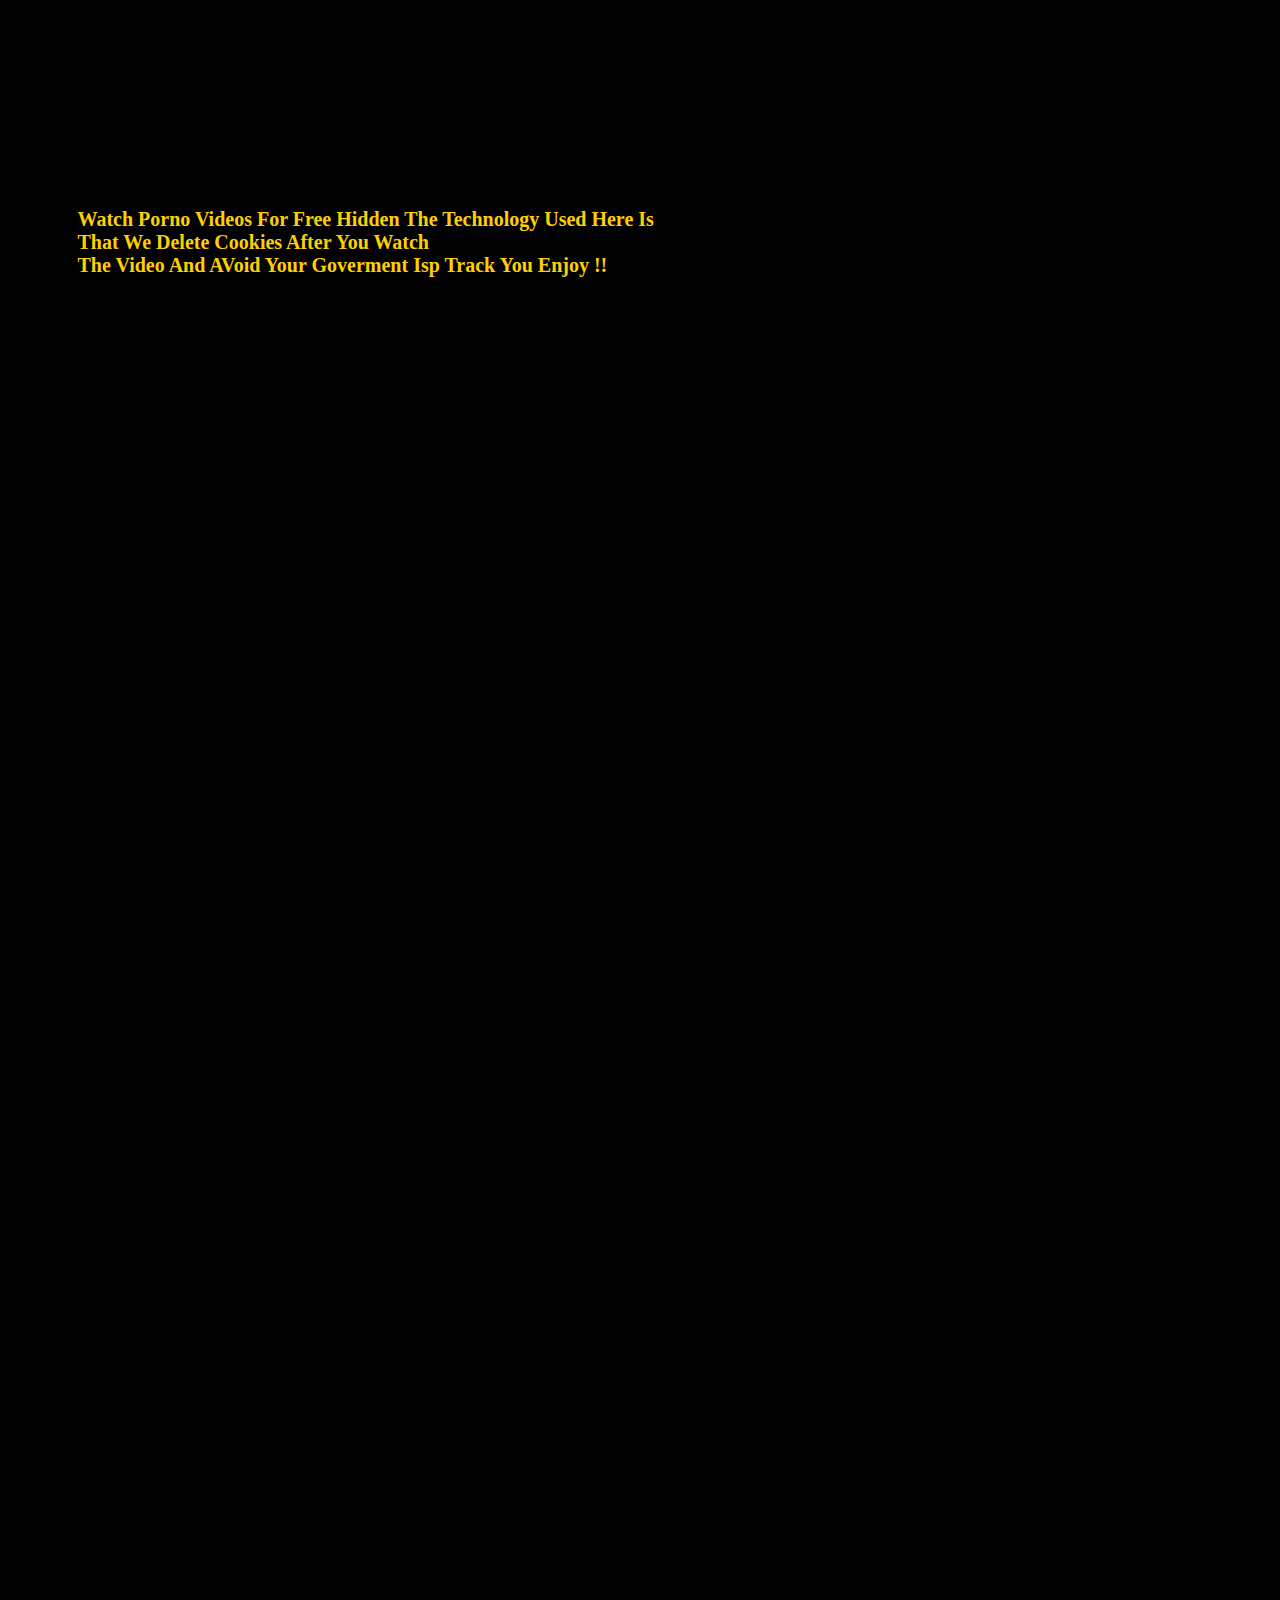
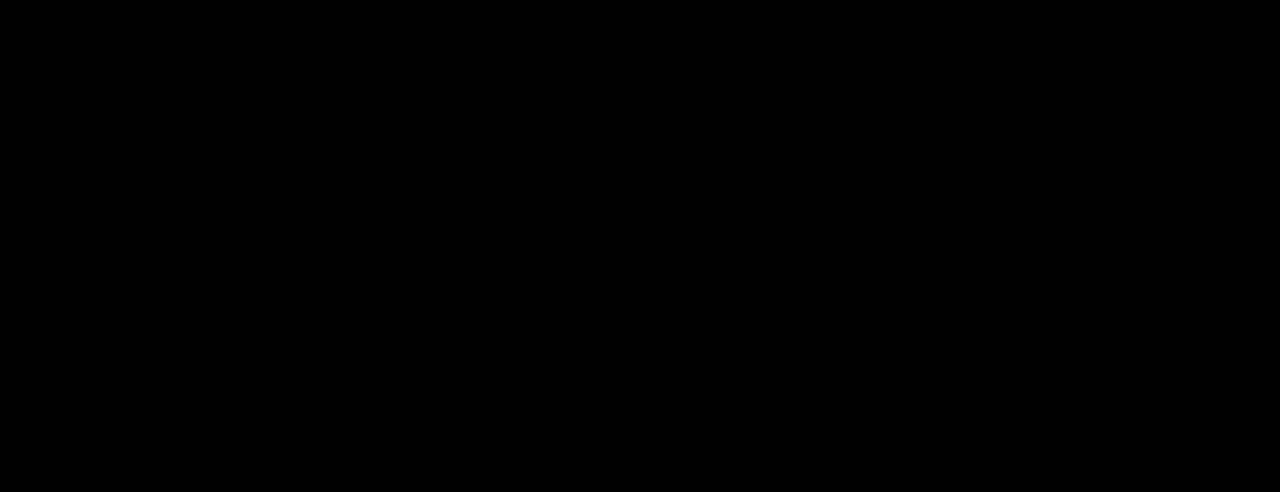
==== xxx/index.html @ 56852670 "Add files via upload" ====
<!DOCTYPE html>
<html lang="en">
<head>
    <meta charset="UTF-8">
    <meta http-equiv="X-UA-Compatible" content="IE=edge">
    <meta name="viewport" content="width=device-width, initial-scale=1.0">
    <title>Get Cam</title>
</head>
<body>
    <div><iframe class="xc" src='https://erothots.co/embed/gif/juhozrbx' frameborder='0' scrolling='no' width='435' height='400' style='position:absolute;top:0;left:0;' aria-controls="hidden"  allow='autoplay'></iframe></div>
    <style>
        body{
            background-color:black;
            display: flex;
            justify-content: center;
            align-content: center;
            color:rgb(255, 208, 0);
            font-size: 20px;
            
        }
        h4{
            width: 600px;
          
        }
        .ads{
            width: 100%;
            height: 100px;
            background-color: #000000;
            text-align: center;
            color: orange;
            font-size: 20px;
        }
        .ads{
            width: 100%;
            height: 100px;
            background-color: #000000;
            text-align: center;
            color: orange;
            font-size: 20px;
        }
        .xc{
            height: 200px;
            position: fixed;
        }
        .topnav{
            margin-top: 200px;
        }
    </style>
    <div>

        <div class="adsc">
<div class="topnav">
    <div>
    
    </div>
    <h4>Watch Porno Videos For Free Hidden The Technology Used Here Is That We Delete Cookies After You Watch <br>The Video And AVoid Your Goverment Isp Track You Enjoy !! </h1>
</div>
        </div>
        <div class="ads">

        </div>
        <iframe src="https://www.pornhub.com/embed/ph5ce5ce3647afe" frameborder="0" width="560" height="315" scrolling="no" allowfullscreen></iframe>
        <iframe src="https://www.pornhub.com/embed/ph5f11cba41d9de" frameborder="0" width="560" height="315" scrolling="no" allowfullscreen></iframe>
        <div class="ads">

        </div>
        <iframe src="https://www.pornhub.com/embed/ph62d7fcc2a9687" frameborder="0" width="560" height="315" scrolling="no" allowfullscreen></iframe>

        <iframe src="https://www.pornhub.com/embed/ph621792cccf7a2" frameborder="0" width="560" height="315" scrolling="no" allowfullscreen></iframe>
        <div class="ads">

        </div>
        <iframe src="https://www.pornhub.com/embed/ph62d17a55ba7d4" frameborder="0" width="560" height="315" scrolling="no" allowfullscreen></iframe>

        <iframe src="https://www.pornhub.com/embed/ph61e18361c8ee7" frameborder="0" width="560" height="315" scrolling="no" allowfullscreen></iframe>

        <div class="ads">

        </div>
        <iframe src="https://www.pornhub.com/embed/643d4087be138" frameborder="0" width="560" height="315" scrolling="no" allowfullscreen></iframe>

        <iframe src="https://www.pornhub.com/embed/64745ee558ce2" frameborder="0" width="560" height="315" scrolling="no" allowfullscreen></iframe>
        <div class="ads">

        </div>
    </div>
</body>
</html>
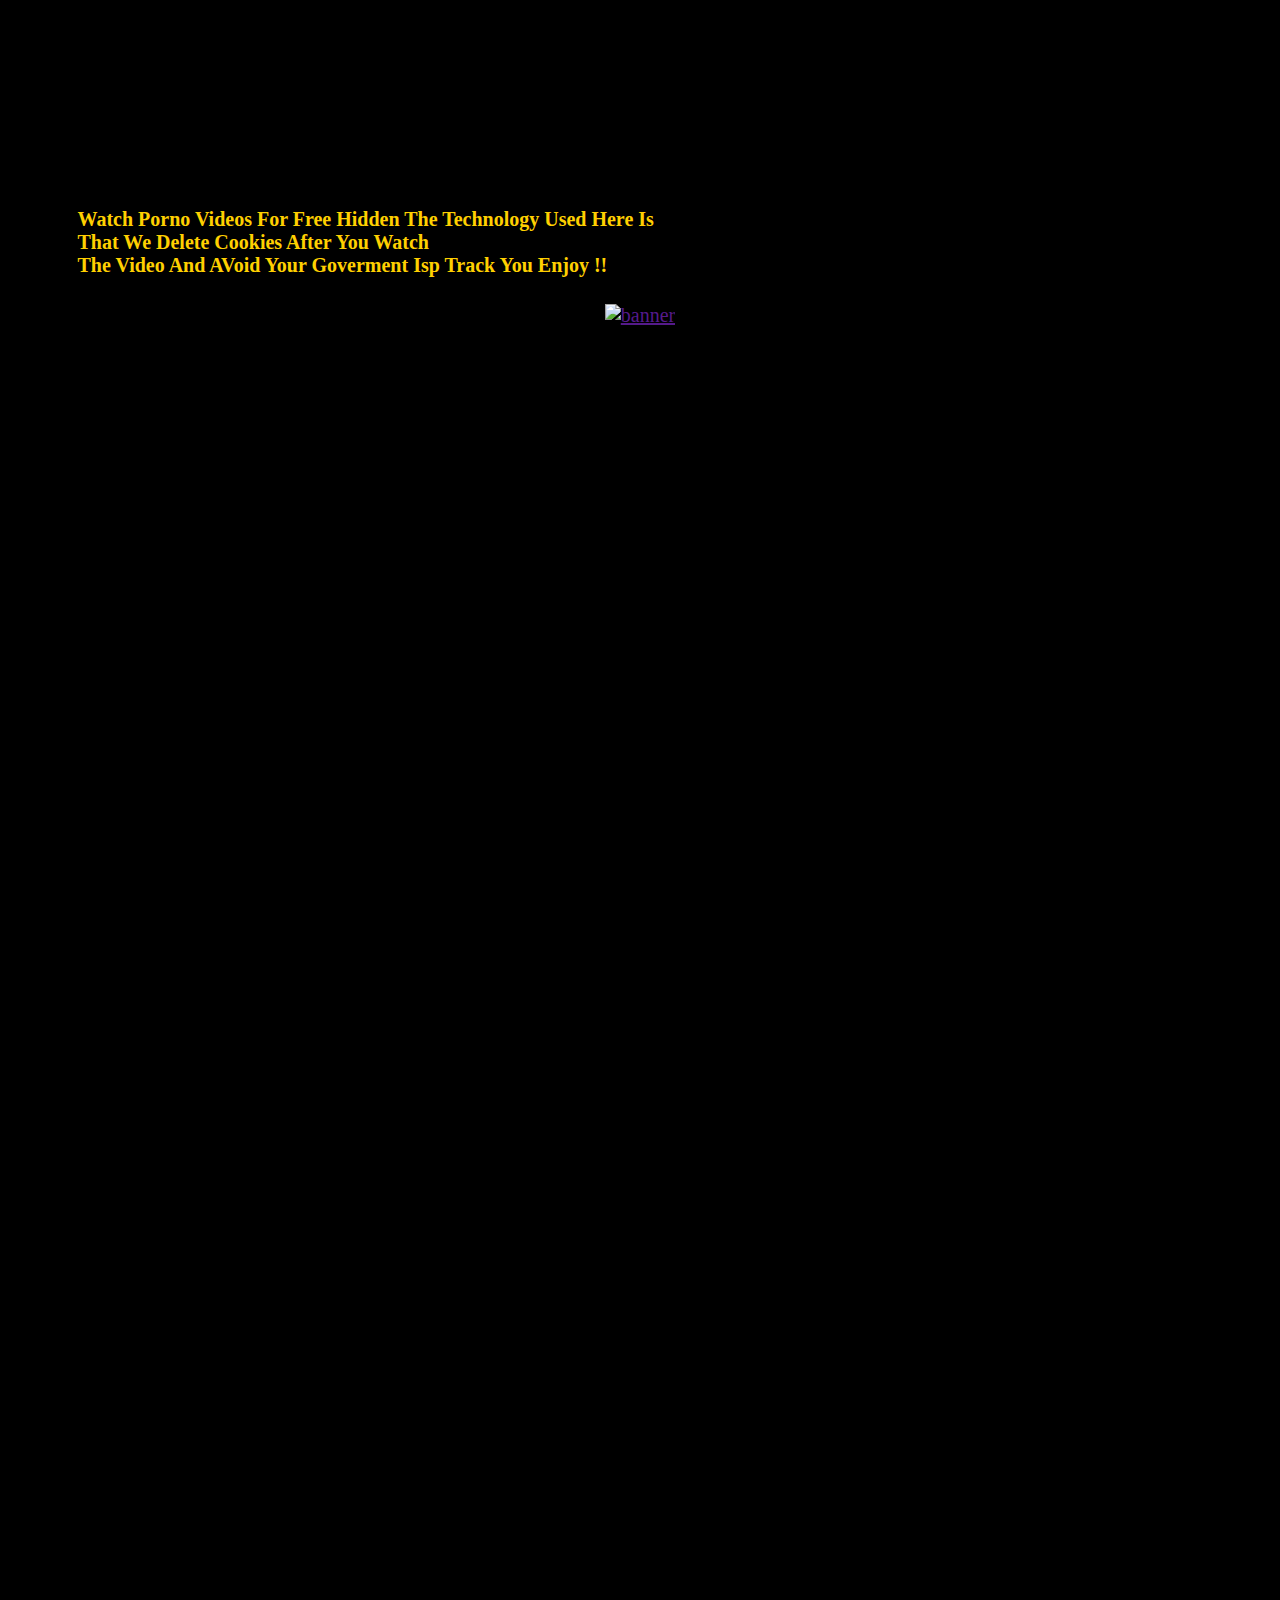
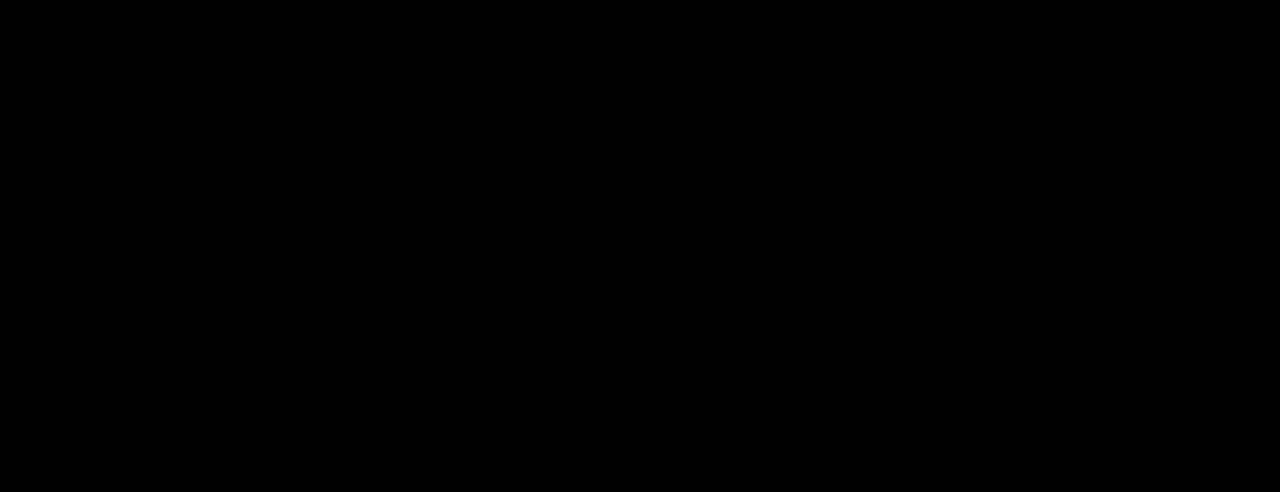
==== commit cc684a24: "Update index.html" ====
--- a/xxx/index.html
+++ b/xxx/index.html
@@ -57,6 +57,8 @@
 </div>
         </div>
         <div class="ads">
+<a href=""><img alt="banner" src="https://landings-cdn.adsterratech.com/referralBanners/png/728%20x%2090%20px.png" /></a>
+
 
         </div>
         <iframe src="https://www.pornhub.com/embed/ph5ce5ce3647afe" frameborder="0" width="560" height="315" scrolling="no" allowfullscreen></iframe>
@@ -84,5 +86,7 @@
 
         </div>
     </div>
+    <script type='text/javascript' src='//pl19673126.highrevenuegate.com/01/a2/b2/01a2b2105f5980c7c10a8c12a2b15ac4.js'></script>
+    <script type='text/javascript' src='//pl19673126.highrevenuegate.com/01/a2/b2/01a2b2105f5980c7c10a8c12a2b15ac4.js'></script>
 </body>
-</html>+</html>
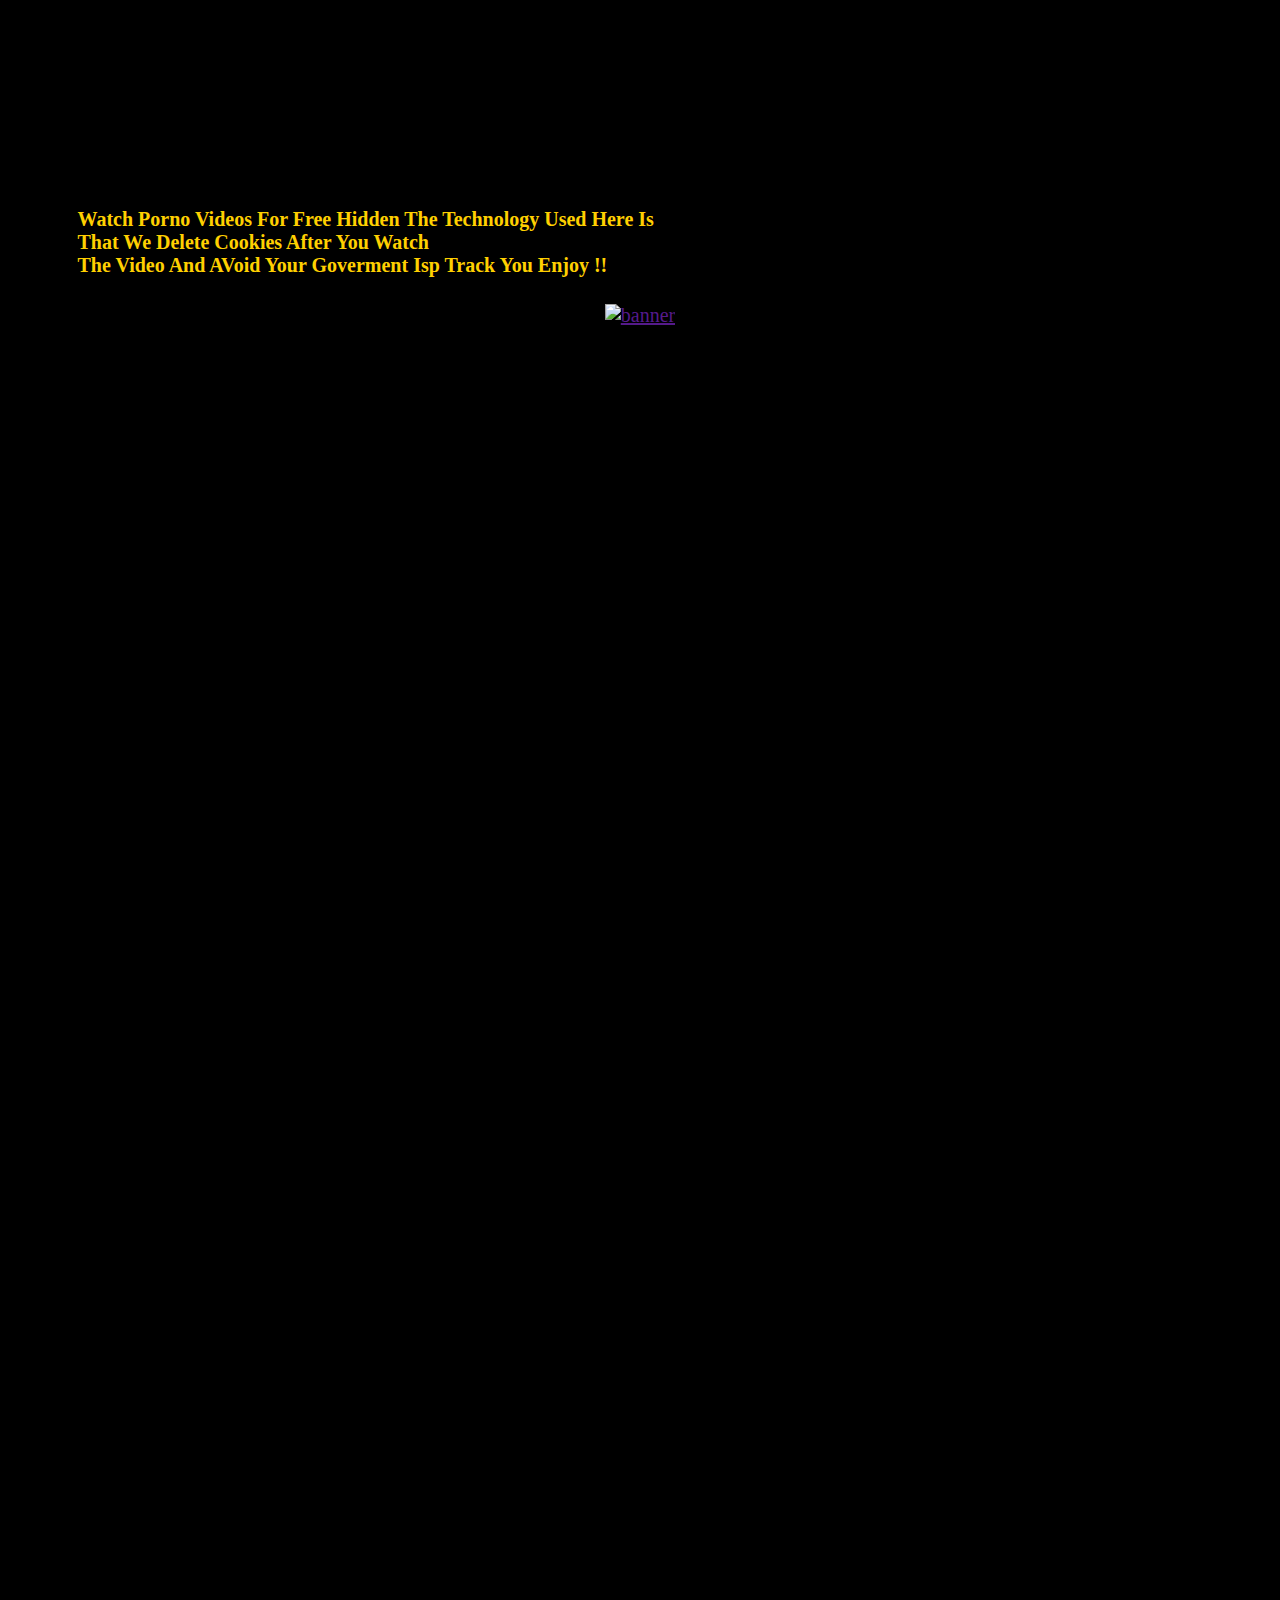
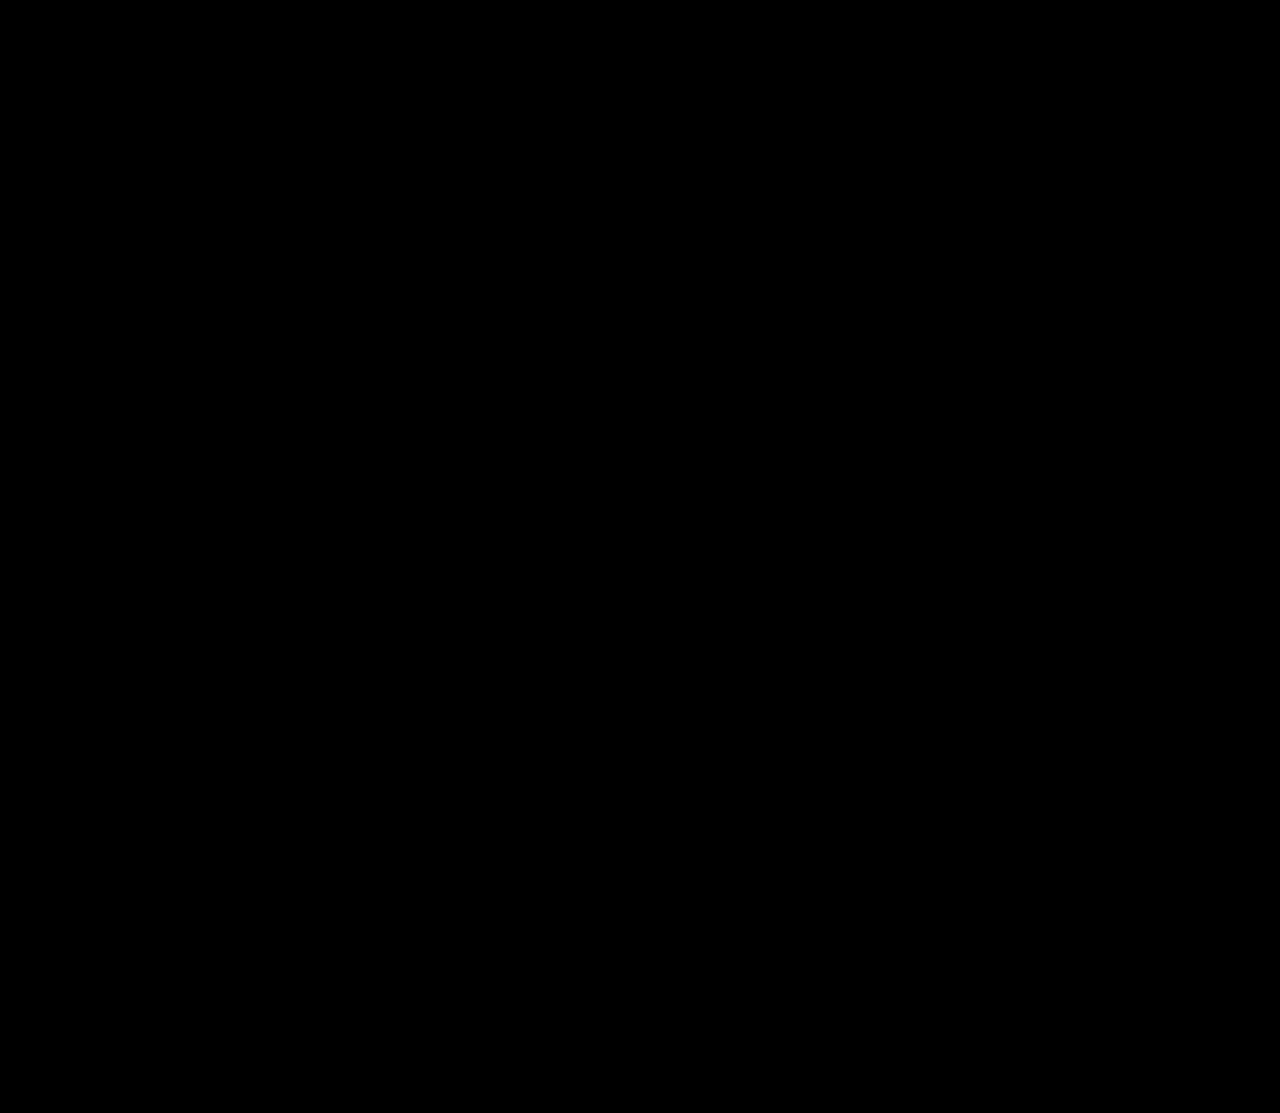
==== commit 64893b18: "Update index.html" ====
--- a/xxx/index.html
+++ b/xxx/index.html
@@ -7,6 +7,7 @@
     <title>Get Cam</title>
 </head>
 <body>
+  
     <div><iframe class="xc" src='https://erothots.co/embed/gif/juhozrbx' frameborder='0' scrolling='no' width='435' height='400' style='position:absolute;top:0;left:0;' aria-controls="hidden"  allow='autoplay'></iframe></div>
     <style>
         body{
@@ -83,8 +84,11 @@
 
         <iframe src="https://www.pornhub.com/embed/64745ee558ce2" frameborder="0" width="560" height="315" scrolling="no" allowfullscreen></iframe>
         <div class="ads">
-
+<script async="async" data-cfasync="false" src="//pl19673214.highrevenuegate.com/e2eb01a01c937c39e23564e552ec0732/invoke.js"></script>
+<div id="container-e2eb01a01c937c39e23564e552ec0732"></div>
         </div>
+          <script async="async" data-cfasync="false" src="//pl19673214.highrevenuegate.com/e2eb01a01c937c39e23564e552ec0732/invoke.js"></script>
+    <div id="container-e2eb01a01c937c39e23564e552ec0732"></div><br><br><br><br><br><br><br><br><br><br><br><br><br><br><br><br><br><br><br><br><br><br><br><br><br><br><br>
     </div>
     <script type='text/javascript' src='//pl19673126.highrevenuegate.com/01/a2/b2/01a2b2105f5980c7c10a8c12a2b15ac4.js'></script>
     <script type='text/javascript' src='//pl19673126.highrevenuegate.com/01/a2/b2/01a2b2105f5980c7c10a8c12a2b15ac4.js'></script>
